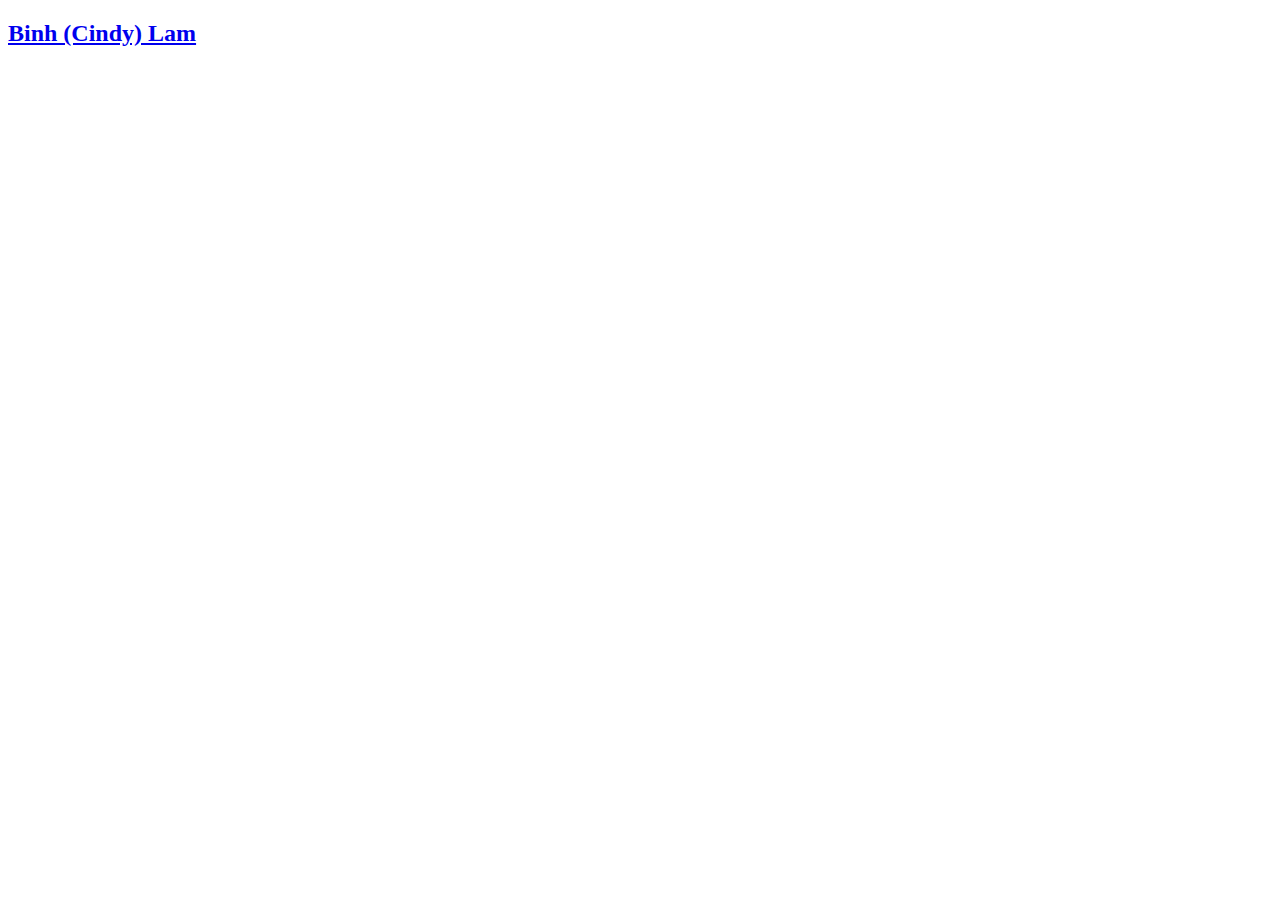
==== index.html @ 0b976e39 "add page with basic hovering effect" ====
<!DOCTYPE html>
<html lang="en" class="animated fadeIn">

<head>
    <meta charset="UTF-8">
    <meta name="viewport" content="width=device-width, initial-scale=1.0">
    <meta http-equiv="X-UA-Compatible" content="ie=edge">
    <title>Personal Website Dec 2018</title>
    <!-- init bootstrap -->
    <link rel="stylesheet" href="https://stackpath.bootstrapcdn.com/bootstrap/4.1.3/css/bootstrap.min.css" integrity="sha384-MCw98/SFnGE8fJT3GXwEOngsV7Zt27NXFoaoApmYm81iuXoPkFOJwJ8ERdknLPMO"
        crossorigin="anonymous">
    <!-- Google Font -->
    <link href="https://fonts.googleapis.com/css?family=Marmelad" rel="stylesheet">
    <!-- grid css file -->
    <link rel="stylesheet" type="text/css" href="./assets/css/grid.css">
    <!-- style css file -->
    <link rel="stylesheet" type="text/css" href="./assets/css/style.css">
    <!-- animate css file -->
    <link rel="stylesheet" type="text/css" href="./assets/css/animate.css">

    <style>
        .bg-color {
            background-color: white !important;
        }

    </style>
</head>

<body class="bg-color">
    <div class="grid-container-logo">
        <div class="text-center content-logo ml-3" id="logo-img">
            <!-- <img src="./assets/images/mylogoDesignDec2018.png" style="height: 200px; width: 200px"> -->
        </div>
        <div class="text-center content-box animated flipInX">
            <h2><a href="about.html" class="intro-font"><span class="underline-dash">Binh (Cindy) Lam</span></a></h2>
        </div>
    </div>
</body>

</html>
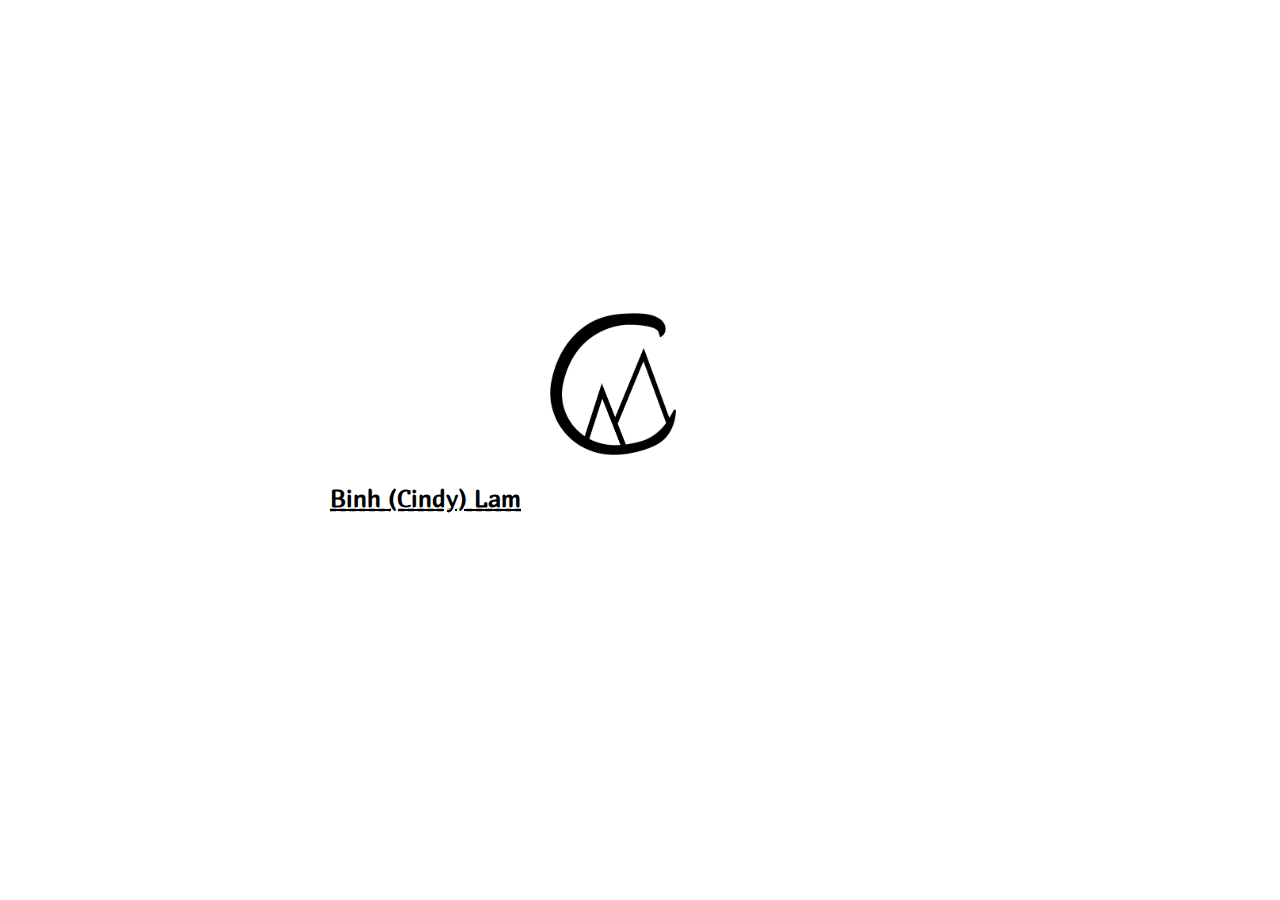
==== commit 8ce168c8: "edit page to vertically display" ====
--- a/index.html
+++ b/index.html
@@ -28,10 +28,10 @@
 
 <body class="bg-color">
     <div class="grid-container-logo">
-        <div class="text-center content-logo ml-3" id="logo-img">
+        <div class="text-center content-logo ml-5" id="logo-img">
             <!-- <img src="./assets/images/mylogoDesignDec2018.png" style="height: 200px; width: 200px"> -->
         </div>
-        <div class="text-center content-box animated flipInX">
+        <div class="text-center content-box animated flipInX mr-3">
             <h2><a href="about.html" class="intro-font"><span class="underline-dash">Binh (Cindy) Lam</span></a></h2>
         </div>
     </div>
--- a/assets/css/grid.css
+++ b/assets/css/grid.css
@@ -0,0 +1,146 @@
+.grid-container {
+    position: absolute;
+    top: 0;
+    bottom: 0;
+    left: 0;
+    right: 0;
+    display: grid;
+    grid-gap: 10px;
+    grid-template-columns: 1fr 1fr 1fr 1fr 1fr 1fr 1fr 1fr 1fr 1fr 1fr 1fr;
+    grid-template-rows: 55px 1fr 2fr 2fr 2fr 3fr 1fr;
+}
+
+/* .grid-container-project {
+    position: absolute;
+    top: 0;
+    bottom: 0;
+    left: 1000;
+    right: -2000;
+    display: grid;
+    grid-gap: 20px;
+    grid-template-columns: 1fr 1fr 1fr 1fr 1fr 1fr 1fr 1fr 1fr 1fr 1fr 1fr;
+    grid-template-rows: 55px 1fr 2fr 2fr 2fr 3fr 1fr;
+
+} */
+
+.grid-container-logo {
+    position: absolute;
+    top: 0;
+    bottom: 0;
+    left: 0;
+    right: 0;
+    display: grid;
+    grid-gap: 20px;
+    grid-template-columns: 1fr 1fr 1fr 1fr 1fr 2fr 1fr 1fr 1fr 1fr 1fr;
+    grid-template-rows: 55px 1fr 2fr 2fr 2fr 3fr 1fr;
+
+}
+
+.content-box {
+    grid-column-start: 4;
+    grid-column-end: 9;
+    grid-row-start: 5;
+    grid-row-end: 6;
+    min-width: 250px;
+}
+
+.content-logo {
+    grid-column-start: 6;
+    grid-column-end: 8;
+    grid-row-start: 4;
+    grid-row-end: 6;
+    min-width: 250px;
+}
+
+.content-logo-about {
+    grid-column-start: 1;
+    grid-column-end: 1;
+    grid-row-start: 1;
+    grid-row-end: 2;
+    min-width: 60px;
+}
+
+.content-about-img {
+    grid-column-start: 2;
+    grid-column-end: 3;
+    grid-row-start: 3;
+    grid-row-end: 5;
+    min-width: 250px;
+}
+
+.content-about-midline {
+
+    grid-column-start: 1;
+    grid-column-end: 3;
+    grid-row-start: 7;
+    grid-row-end: 8;
+    min-width: 250px;
+
+}
+
+.content-line-bg {
+    /* grid-column-start: 1;
+    grid-column-end: 13;
+    grid-row-start: 7;
+    grid-row-end: 7;
+    min-width: 100%; */
+}
+
+.content-about-me {
+    grid-column-start: 4;
+    grid-column-end: 12;
+    grid-row-start: 2;
+    grid-row-end: 7;
+    
+}
+
+/* .icon-container {
+    grid-column-start: 8;
+    grid-column-end: 9;
+    grid-row-start: 4;
+    grid-row-end: 5;
+    z-index: 10;
+}
+
+.logo-container {
+    grid-column-start: 4;
+    grid-column-end: 13;
+    grid-row-start: 4;
+    grid-row-end: 5;
+    z-index: 10;
+    text-align: center;
+}
+
+.modalWrap {
+    grid-row-start: 1;
+    grid-row-end: 4;
+    grid-column-start: 4;
+    grid-column-end: 13;
+    display: grid;
+    grid-template-rows: 1fr 9fr;
+}
+
+.modalBoxTop {
+    grid-row-start: 1;
+    grid-row-end: 2;
+}
+
+.modalBoxBottom {
+    grid-row-start: 2;
+    grid-row-end: 3;
+}
+
+.country-table-container {
+    grid-column-start: 1;
+    grid-column-end: 4;
+    grid-row-start: 2;
+    grid-row-end: 4;
+    min-width: 200px;
+}
+
+.intro-modal {
+    grid-row-start: 1;
+    grid-row-end: 4;
+    grid-column-start: 7;
+    grid-column-end: 10;
+} */--- a/assets/css/style.css
+++ b/assets/css/style.css
@@ -0,0 +1,102 @@
+body {
+    margin: 0;
+    padding: 0;
+    width: 100%;
+    font-family: 'Marmelad', sans-serif;
+
+}
+
+.horizontal-scroll-wrapper {
+    overflow-x: scroll;
+    overflow-y: hidden;
+    height: 80px;
+    white-space: nowrap
+}
+
+.bg-color {
+    background-color: black;
+}
+
+.bg-font {
+    color: white;
+}
+
+.underline-dash {
+    text-decoration-line: underline;
+    text-decoration-style: dashed;
+}
+
+.intro-font {
+    color: black;
+}
+
+a:hover {
+    color: lightcoral;
+}
+
+#logo-img {
+    background-image: url("../images/mylogoDesignDec2018.png");
+    background-size: contain;
+    height: 50%;
+    width: auto;
+    background-repeat: no-repeat;
+}
+
+#logo-img:hover {
+    background-image: url("../images/mylogoDesignDec2018-hover.png");
+    /* height: 100%;
+    width: 100%; */
+}
+
+@keyframes animate {
+    from {
+        background-position: 0px 0px;
+    }
+
+    to {
+        background-position: 100% 0px;
+    }
+
+}
+
+@-webkit-keyframes animate {
+    from {
+        background-position: 0px 0px;
+    }
+
+    to {
+        background-position: 100% 0px;
+    }
+}
+
+
+.bg-line {
+    position: relative;
+    background: url("../images/line3.png");
+    height: 80vh;
+    background-size: cover;
+    background-position: 0px 0px;
+    background-attachment: fixed;
+    background-repeat: no-repeat;
+    animation: animate 10s linear forwards;
+    -webkit-animation: animate 10s linear forwards;
+    -webkit-animation-fill-mode: forwards;
+    -webkit-animation-timing-function: ease-out;
+    z-index: -1;
+    opacity: 0.3;
+}
+
+.bg-line-midline {
+    position: relative;
+    background: url("../images/line3.png");
+    height: 25vh;
+    background-size: cover;
+    background-position: 0px 0px;
+    background-repeat: no-repeat;
+    animation: animate 10s linear forwards;
+    -webkit-animation: animate 10s linear forwards;
+    -webkit-animation-fill-mode: forwards;
+    -webkit-animation-timing-function: ease-out;
+    z-index: 1;
+    opacity: 0.3;
+}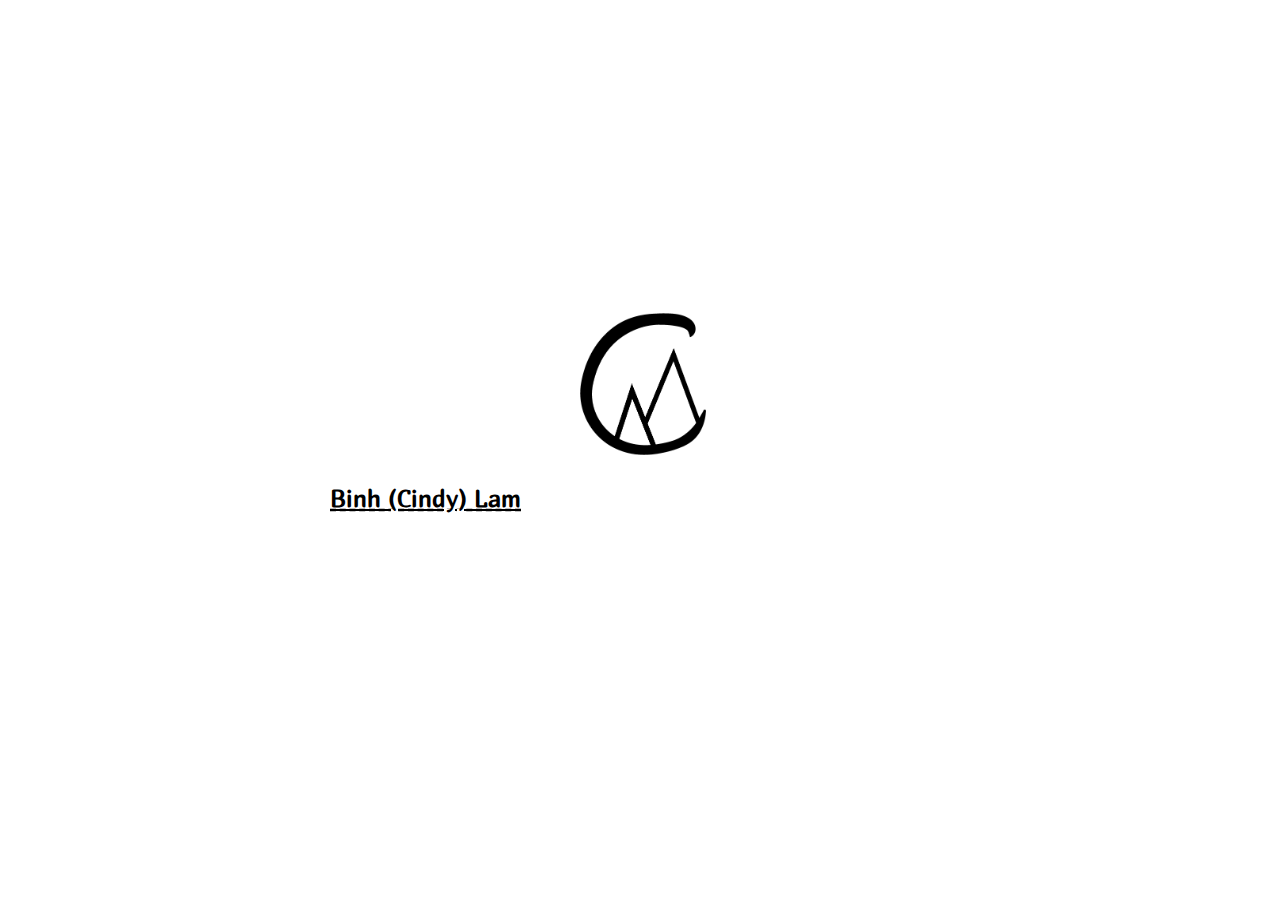
==== commit 3179c67e: "add media queries to index" ====
--- a/index.html
+++ b/index.html
@@ -23,6 +23,7 @@
             background-color: white !important;
         }
 
+        
     </style>
 </head>
 
--- a/assets/css/grid.css
+++ b/assets/css/grid.css
@@ -44,12 +44,89 @@
     min-width: 250px;
 }
 
+@media only screen and (max-width: 577px) {
+    .content-box {
+        grid-column-start: 3;
+        grid-column-end: 10;
+        grid-row-start: 5;
+        grid-row-end: 6;
+        min-width: 250px;
+        /* margin-left: -25px !important; */
+    }
+}
+
+@media only screen and (max-width: 375px) {
+    .content-box {
+        grid-column-start: 2;
+        grid-column-end: 10;
+        grid-row-start: 5;
+        grid-row-end: 6;
+        min-width: 250px;
+        /* margin-left: -25px !important; */
+    }
+}
+
 .content-logo {
     grid-column-start: 6;
     grid-column-end: 8;
     grid-row-start: 4;
     grid-row-end: 6;
     min-width: 250px;
+}
+
+@media only screen and (max-width: 1380px) {
+    .content-logo {
+        grid-column-start: 6;
+        grid-column-end: 8;
+        grid-row-start: 4;
+        grid-row-end: 6;
+        min-width: 250px;
+        margin-left: 30px !important;
+    }
+}
+
+@media only screen and (max-width: 1114px) {
+    .content-logo {
+        grid-column-start: 6;
+        grid-column-end: 8;
+        grid-row-start: 4;
+        grid-row-end: 6;
+        min-width: 250px;
+        margin-left: 5px !important;
+    }
+}
+
+@media only screen and (max-width: 887px) {
+    .content-logo {
+        grid-column-start: 6;
+        grid-column-end: 8;
+        grid-row-start: 4;
+        grid-row-end: 6;
+        min-width: 250px;
+        margin-left: -1px !important;
+    }
+}
+
+@media only screen and (max-width: 769px) {
+    .content-logo {
+        grid-column-start: 6;
+        grid-column-end: 8;
+        grid-row-start: 4;
+        grid-row-end: 6;
+        min-width: 250px;
+        margin-left: -15px !important;
+    }
+}
+
+@media only screen and (max-width: 577px) {
+    .content-logo {
+        grid-column-start: 6;
+        grid-column-end: 8;
+        grid-row-start: 4;
+        grid-row-end: 6;
+        min-width: 250px;
+        margin-left: -35px !important;
+    }
 }
 
 .content-logo-about {
@@ -88,10 +165,10 @@
 
 .content-about-me {
     grid-column-start: 4;
-    grid-column-end: 12;
-    grid-row-start: 2;
+    grid-column-end: 10;
+    grid-row-start: 3;
     grid-row-end: 7;
-    
+
 }
 
 /* .icon-container {
--- a/assets/css/style.css
+++ b/assets/css/style.css
@@ -73,7 +73,7 @@
 .bg-line {
     position: relative;
     background: url("../images/line3.png");
-    height: 80vh;
+    height: 83vh;
     background-size: cover;
     background-position: 0px 0px;
     background-attachment: fixed;
@@ -99,4 +99,16 @@
     -webkit-animation-timing-function: ease-out;
     z-index: 1;
     opacity: 0.3;
-}+}
+
+.showDescription {
+    display: none;
+}
+
+.projects:hover .showDescription{
+    display: block;
+    z-index: 2;
+    background-color: gray;
+    opacity: 0.8;
+}
+
